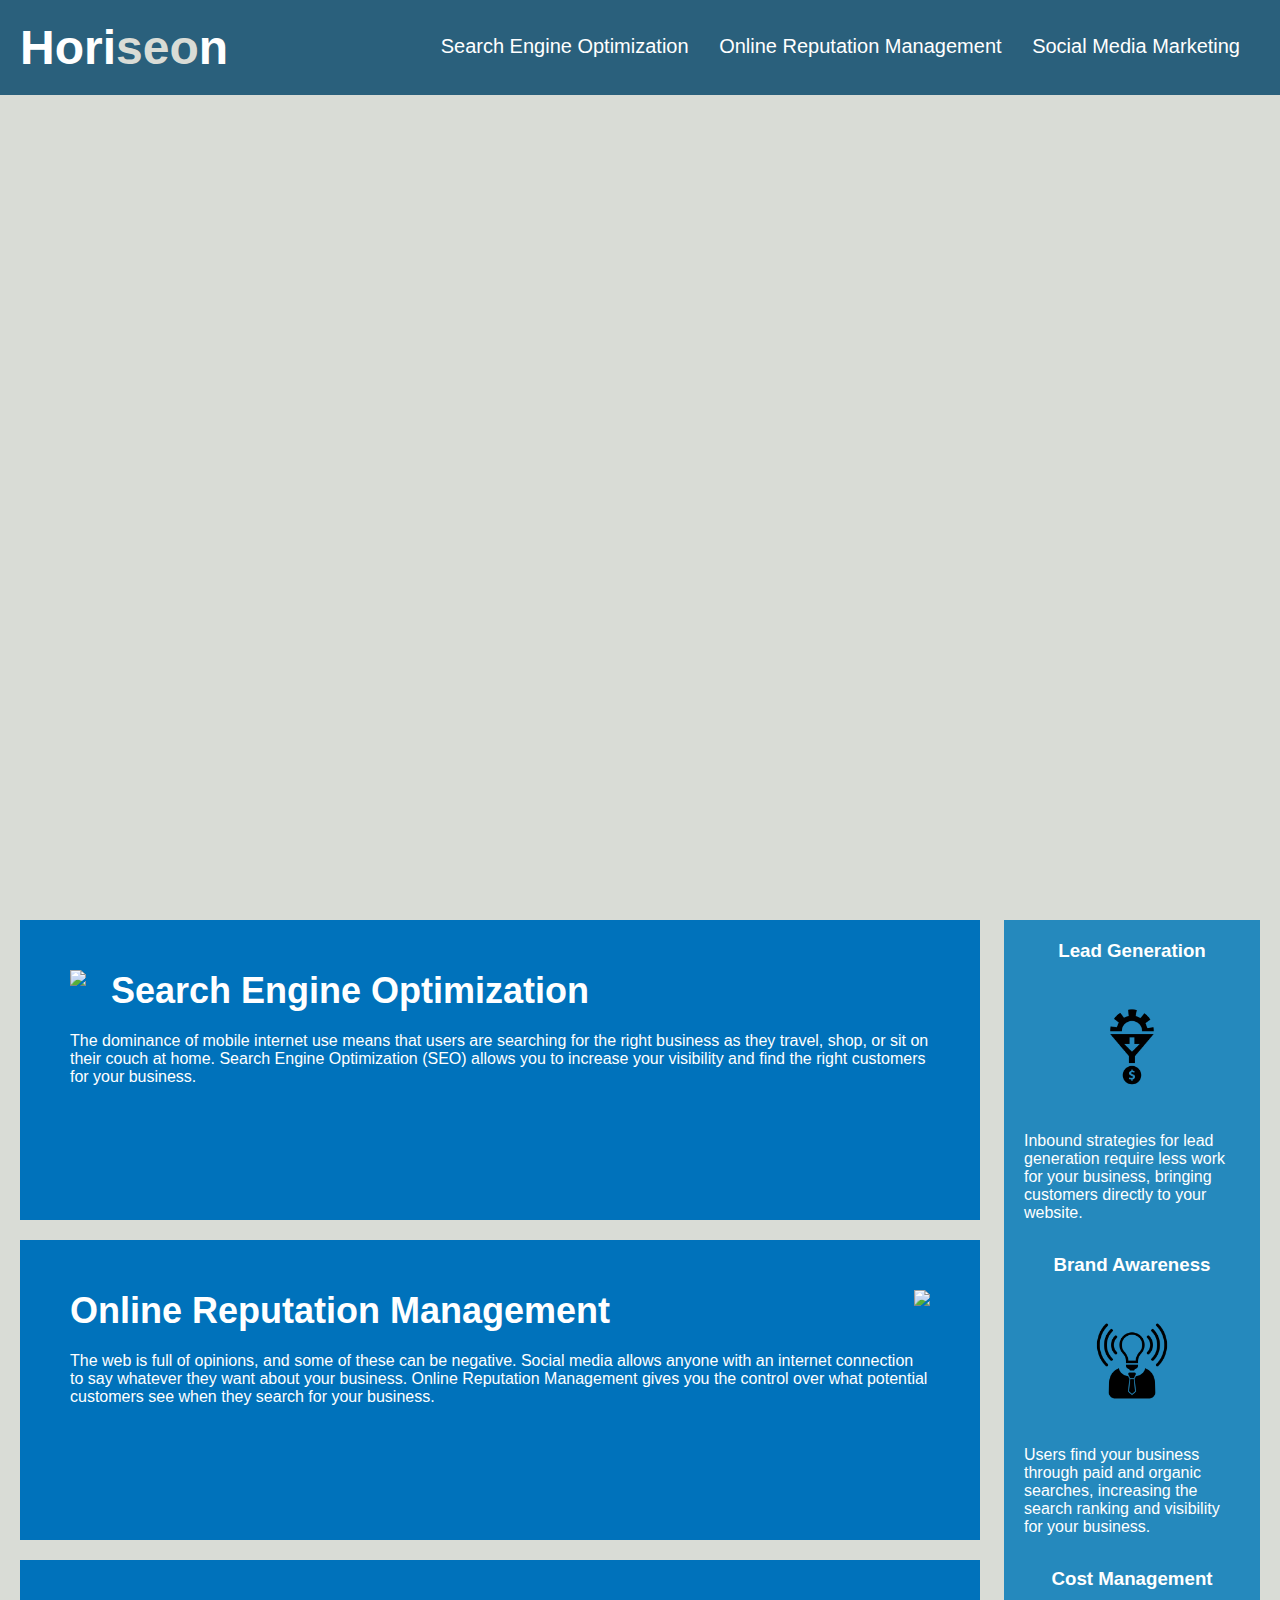
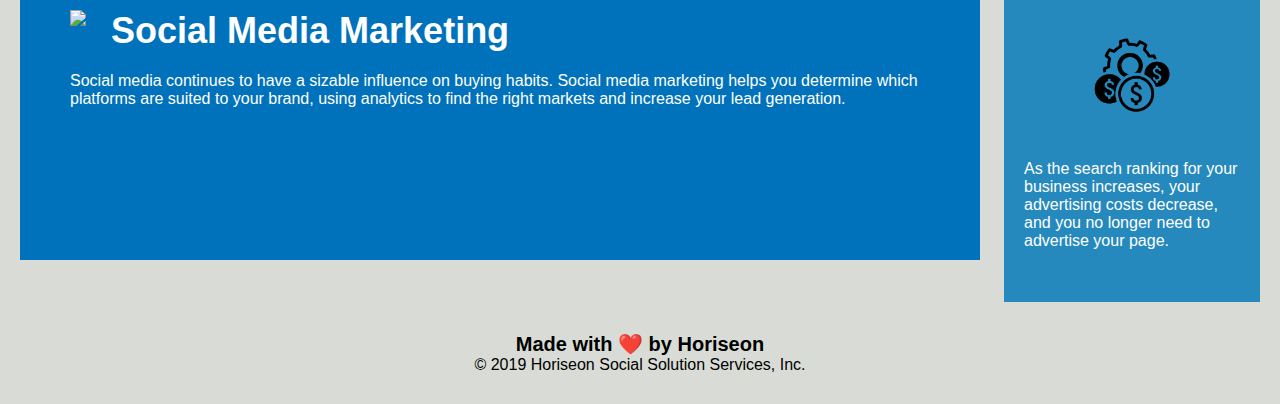
==== index.html @ 620eb7ba "reorganizes directories" ====
<!DOCTYPE html>
<html lang="en-us">

<head>
    <meta charset="UTF-8" />
    <link rel="stylesheet" href="./assets/css/style.css">
    <title>Horiseon</title>
</head>

<body>
    <!-- Header -->
    <div class="header">
        <!-- Company Logo -->
        <h1><a href="index.html">Hori<span class="seo">seo</span>n</a></h1>
        <!-- Navigation Bar -->
        <div>
            <ul>
                <li>
                    <a href="#search-engine-optimization">Search Engine Optimization</a>
                </li>
                <li>
                    <a href="#online-reputation-management">Online Reputation Management</a>
                </li>
                <li>
                    <a href="#social-media-marketing">Social Media Marketing</a>
                </li>
            </ul>
        </div>
    </div>
    
    <!-- Main cover image -->
    <div class="hero"></div>

    <!-- Main content sections -->
    <div class="content">
        <div id="search-engine-optimization" class="services">
            <img src="./assets/images/search-engine-optimization.jpg" class="float-left" />
            <h2>Search Engine Optimization</h2>
            <p>
                The dominance of mobile internet use means that users are searching for the right business as they travel, shop, or sit on their couch at home. Search Engine Optimization (SEO) allows you to increase your visibility and find the right customers for your business.
            </p>
        </div>
        <div id="online-reputation-management" class="services">
            <img src="./assets/images/online-reputation-management.jpg" class="float-right" />
            <h2>Online Reputation Management</h2>
            <p>
                The web is full of opinions, and some of these can be negative. Social media allows anyone with an internet connection to say whatever they want about your business. Online Reputation Management gives you the control over what potential customers see when they search for your business.
            </p>
        </div>
        <div id="social-media-marketing" class="services">
            <img src="./assets/images/social-media-marketing.jpg" class="float-left" />
            <h2>Social Media Marketing</h2>
            <p>
                Social media continues to have a sizable influence on buying habits. Social media marketing helps you determine which platforms are suited to your brand, using analytics to find the right markets and increase your lead generation.
            </p>
        </div>
    </div>

    <!-- Side content sections -->
    <div class="benefits">
        <div class="benefit">
            <h3>Lead Generation</h3>
            <img src="./assets/images/lead-generation.png" />
            <p>
                Inbound strategies for lead generation require less work for your business, bringing customers directly to your website.
            </p>
        </div>
        <div class="benefit">
            <h3>Brand Awareness</h3>
            <img src="./assets/images/brand-awareness.png" />
            <p>
                Users find your business through paid and organic searches, increasing the search ranking and visibility for your business.
            </p>
        </div>
        <div class="benefit">
            <h3>Cost Management</h3>
            <img src="./assets/images/cost-management.png"></img>
            <p>
                As the search ranking for your business increases, your advertising costs decrease, and you no longer need to advertise your page.
            </p>
        </div>
    </div>

    <!-- Footer -->
    <div class="footer">
        <h2>Made with ❤️️ by Horiseon</h2>
        <p>
            &copy; 2019 Horiseon Social Solution Services, Inc.
        </p>
    </div>
</body>

</html>
---- assets/css/style.css ----
* {
    box-sizing: border-box;
    padding: 0;
    margin: 0;
}

body {
    background-color: #d9dcd6;
}

/* Header */
.header {
    padding: 20px;
    font-family: 'Trebuchet MS', 'Lucida Sans Unicode', 'Lucida Grande', 'Lucida Sans', Arial, sans-serif;
    background-color: #2a607c;
    color: #ffffff;
}

.header h1 {
    display: inline-block;
    font-size: 48px;
}

.header h1 .seo {
    color: #d9dcd6;
}

.header div {
    padding-top: 15px;
    margin-right: 20px;
    float: right;
    font-family: 'Gill Sans', 'Gill Sans MT', Calibri, 'Trebuchet MS', sans-serif;
    font-size: 20px;
}

.header div ul {
    list-style-type: none;
}

.header div ul li {
    display: inline-block;
    margin-left: 25px;
}
/**/

a {
    color: #ffffff;
    text-decoration: none;
}

p {
    font-size: 16px;
}

.hero {
    height: 800px;
    width: 100%;
    margin-bottom: 25px;
    background-image: url("../images/digital-marketing-meeting.jpg");
    background-size: cover;
    background-position: center;
}

/* Main content section */
.float-left {
    float: left;
    margin-right: 25px;
}

.float-right {
    float: right;
    margin-left: 25px;
}

.content {
    width: 75%;
    display: inline-block;
    margin-left: 20px;
}

.services {
    margin-bottom: 20px;
    padding: 50px;
    height: 300px;
    font-family: 'Gill Sans', 'Gill Sans MT', Calibri, 'Trebuchet MS', sans-serif;
    background-color: #0072bb;
    color: #ffffff;
}

.services img {
    max-height: 200px;
}

.services h2 {
    margin-bottom: 20px;
    font-size: 36px;
}
/**/

/* Side content sections */
.benefits {
    margin-right: 20px;
    padding: 20px;
    clear: both;
    float: right;
    width: 20%;
    height: 100%;
    font-family: 'Gill Sans', 'Gill Sans MT', Calibri, 'Trebuchet MS', sans-serif;
    background-color: #2589bd;
}

.benefit {
    margin-bottom: 32px;
    color: #ffffff;
}

.benefit h3 {
    margin-bottom: 10px;
    text-align: center;
}

.benefit img {
    display: block;
    margin: 10px auto;
    max-width: 150px;
}
/**/

/* Footer */
.footer {
    padding: 30px;
    clear: both;
    font-family: 'Trebuchet MS', 'Lucida Sans Unicode', 'Lucida Grande', 'Lucida Sans', Arial, sans-serif;
    text-align: center;
}

.footer h2 {
    font-size: 20px;
}
/**/
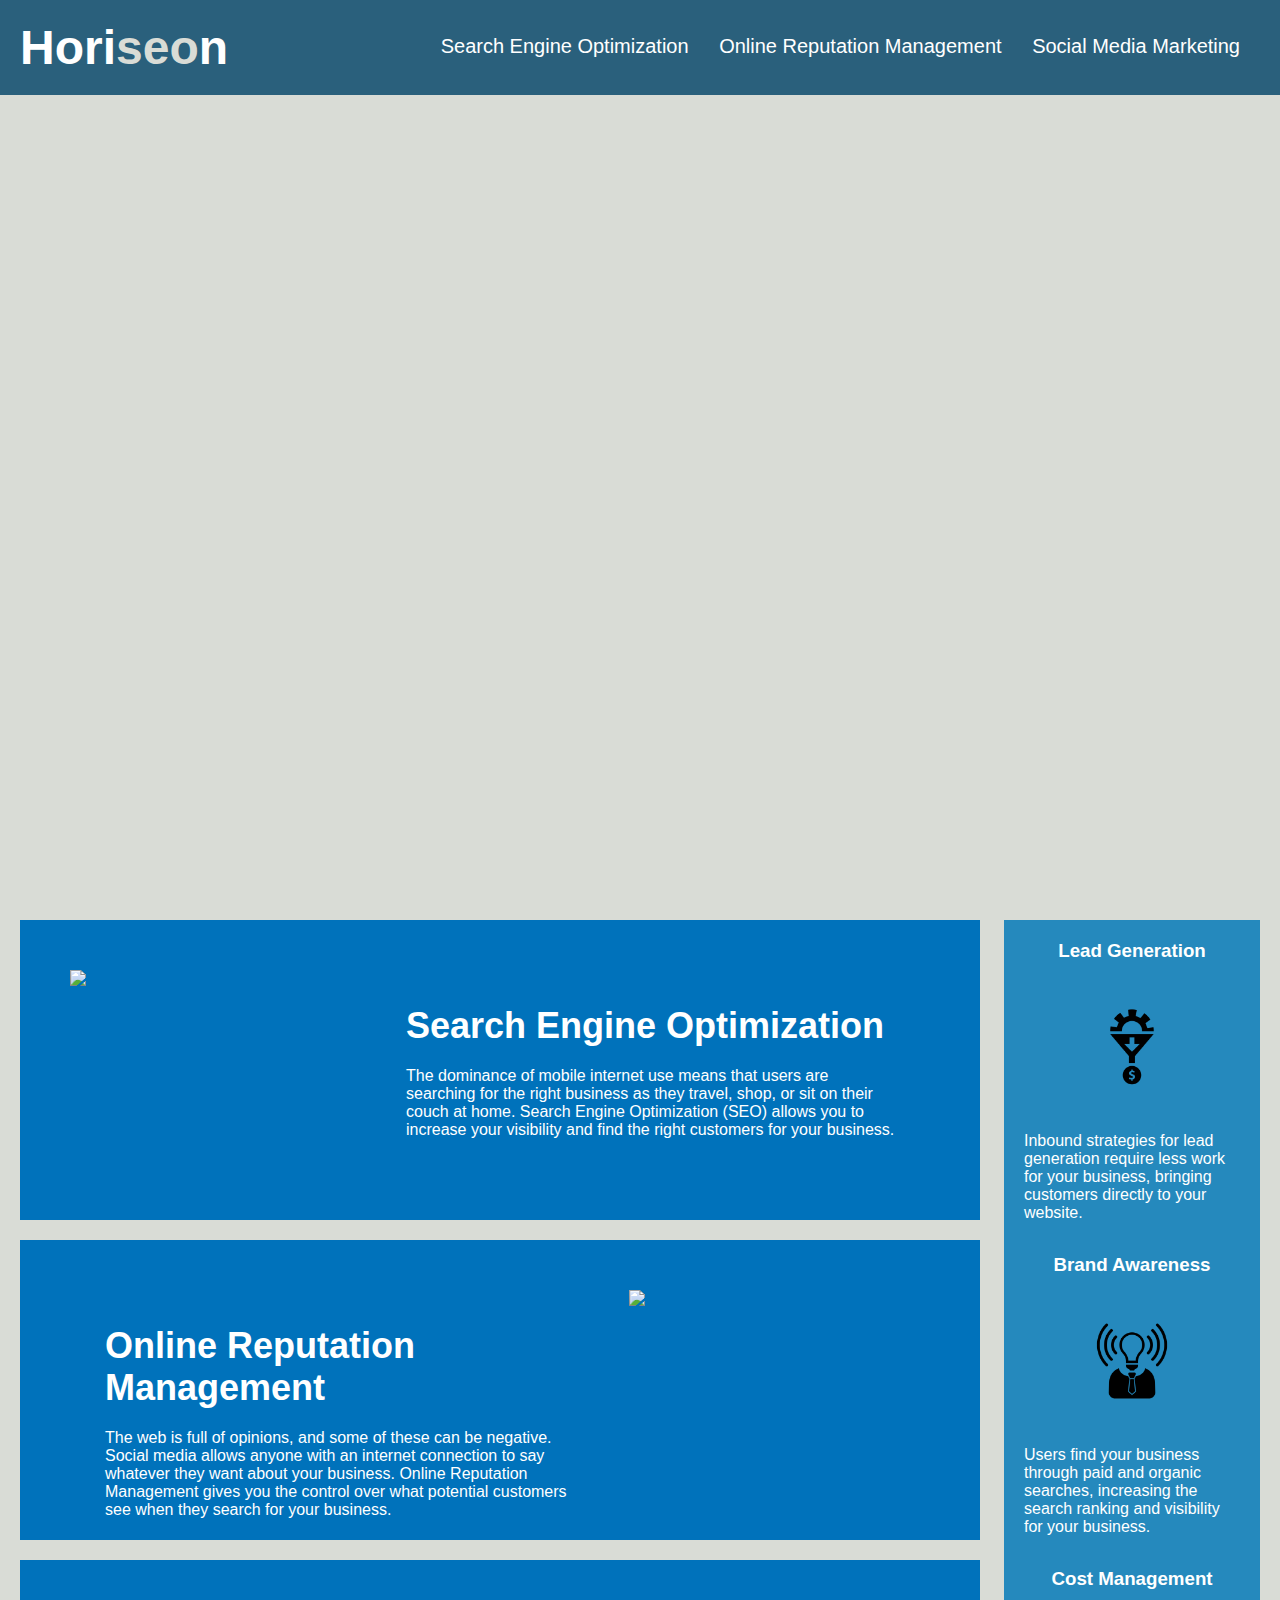
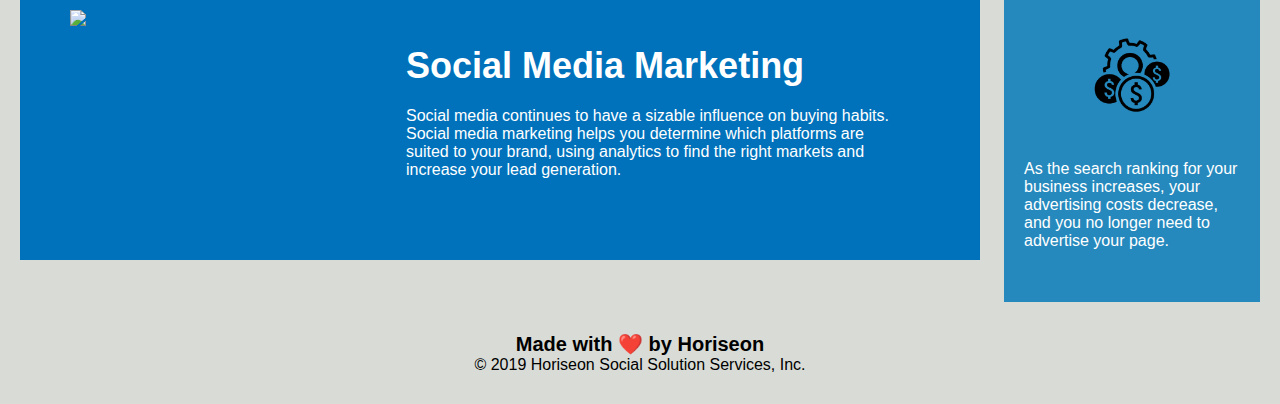
==== commit 5d40b5ed: "reorganizes tags in the content section" ====
--- a/index.html
+++ b/index.html
@@ -9,11 +9,13 @@
 
 <body>
     <!-- Header -->
-    <div class="header">
+    <!-- changed div to header tag -->
+    <header>
         <!-- Company Logo -->
         <h1><a href="index.html">Hori<span class="seo">seo</span>n</a></h1>
         <!-- Navigation Bar -->
-        <div>
+        <!-- changed div to nav tag -->
+        <nav>
             <ul>
                 <li>
                     <a href="#search-engine-optimization">Search Engine Optimization</a>
@@ -25,39 +27,50 @@
                     <a href="#social-media-marketing">Social Media Marketing</a>
                 </li>
             </ul>
-        </div>
-    </div>
+        </nav>
+    </header>
     
     <!-- Main cover image -->
-    <div class="hero"></div>
+    <!-- changed div to section -->
+    <section class="hero"></section>
 
     <!-- Main content sections -->
-    <div class="content">
-        <div id="search-engine-optimization" class="services">
-            <img src="./assets/images/search-engine-optimization.jpg" class="float-left" />
-            <h2>Search Engine Optimization</h2>
-            <p>
-                The dominance of mobile internet use means that users are searching for the right business as they travel, shop, or sit on their couch at home. Search Engine Optimization (SEO) allows you to increase your visibility and find the right customers for your business.
-            </p>
-        </div>
-        <div id="online-reputation-management" class="services">
-            <img src="./assets/images/online-reputation-management.jpg" class="float-right" />
-            <h2>Online Reputation Management</h2>
-            <p>
-                The web is full of opinions, and some of these can be negative. Social media allows anyone with an internet connection to say whatever they want about your business. Online Reputation Management gives you the control over what potential customers see when they search for your business.
-            </p>
-        </div>
-        <div id="social-media-marketing" class="services">
-            <img src="./assets/images/social-media-marketing.jpg" class="float-left" />
-            <h2>Social Media Marketing</h2>
-            <p>
-                Social media continues to have a sizable influence on buying habits. Social media marketing helps you determine which platforms are suited to your brand, using analytics to find the right markets and increase your lead generation.
-            </p>
-        </div>
-    </div>
+    <!-- TODO: change divs to section tags and article tags -->
+    <!-- .content div changed to section tag -->
+    <section class="content">
+        <article id="search-engine-optimization" class="services">
+            <img src="./assets/images/search-engine-optimization.jpg" />
+            <div class="content-desc text-left">
+                <h2>Search Engine Optimization</h2>
+                <p>
+                    The dominance of mobile internet use means that users are searching for the right business as they travel, shop, or sit on their couch at home. Search Engine Optimization (SEO) allows you to increase your visibility and find the right customers for your business.
+                </p>
+            </div>
+        </article>
+        <article id="online-reputation-management" class="services">
+            <div class="content-desc">
+                <h2>Online Reputation Management</h2>
+                <p>
+                    The web is full of opinions, and some of these can be negative. Social media allows anyone with an internet connection to say whatever they want about your business. Online Reputation Management gives you the control over what potential customers see when they search for your business.
+                </p>
+            </div>
+            <img src="./assets/images/online-reputation-management.jpg" />
+        </article>
+        <article id="social-media-marketing" class="services">
+            <img src="./assets/images/social-media-marketing.jpg" />
+            <div class="content-desc text-left">
+                <h2>Social Media Marketing</h2>
+                <p>
+                    Social media continues to have a sizable influence on buying habits. Social media marketing helps you determine which platforms are suited to your brand, using analytics to find the right markets and increase your lead generation.
+                </p>
+            </div>
+        </article>
+    </section>
 
     <!-- Side content sections -->
-    <div class="benefits">
+    <!-- TODO: change divs to section and article tags-->
+    <!-- changed .benefits div to section tag -->
+    <section class="benefits">
         <div class="benefit">
             <h3>Lead Generation</h3>
             <img src="./assets/images/lead-generation.png" />
@@ -79,15 +92,15 @@
                 As the search ranking for your business increases, your advertising costs decrease, and you no longer need to advertise your page.
             </p>
         </div>
-    </div>
+    </section>
 
     <!-- Footer -->
-    <div class="footer">
+    <footer>
         <h2>Made with ❤️️ by Horiseon</h2>
         <p>
             &copy; 2019 Horiseon Social Solution Services, Inc.
         </p>
-    </div>
+    </footer>
 </body>
 
 </html>
--- a/assets/css/style.css
+++ b/assets/css/style.css
@@ -9,23 +9,23 @@
 }
 
 /* Header */
-.header {
+header {
     padding: 20px;
     font-family: 'Trebuchet MS', 'Lucida Sans Unicode', 'Lucida Grande', 'Lucida Sans', Arial, sans-serif;
     background-color: #2a607c;
     color: #ffffff;
 }
 
-.header h1 {
+header h1 {
     display: inline-block;
     font-size: 48px;
 }
 
-.header h1 .seo {
+header h1 .seo {
     color: #d9dcd6;
 }
 
-.header div {
+header nav {
     padding-top: 15px;
     margin-right: 20px;
     float: right;
@@ -33,11 +33,11 @@
     font-size: 20px;
 }
 
-.header div ul {
+header nav ul {
     list-style-type: none;
 }
 
-.header div ul li {
+header nav ul li {
     display: inline-block;
     margin-left: 25px;
 }
@@ -74,8 +74,8 @@
 
 .content {
     width: 75%;
+    margin-left: 20px;
     display: inline-block;
-    margin-left: 20px;
 }
 
 .services {
@@ -88,7 +88,23 @@
 }
 
 .services img {
+    width: 35%;
     max-height: 200px;
+    float: left;
+}
+
+.content-desc {
+    padding: 35px;
+    float: left;
+    width: 65%;
+}
+
+.text-left {
+    text-align: left;
+}
+
+.text-right {
+    text-align: right;
 }
 
 .services h2 {
@@ -127,14 +143,14 @@
 /**/
 
 /* Footer */
-.footer {
+footer {
     padding: 30px;
     clear: both;
     font-family: 'Trebuchet MS', 'Lucida Sans Unicode', 'Lucida Grande', 'Lucida Sans', Arial, sans-serif;
     text-align: center;
 }
 
-.footer h2 {
+footer h2 {
     font-size: 20px;
 }
 /**/